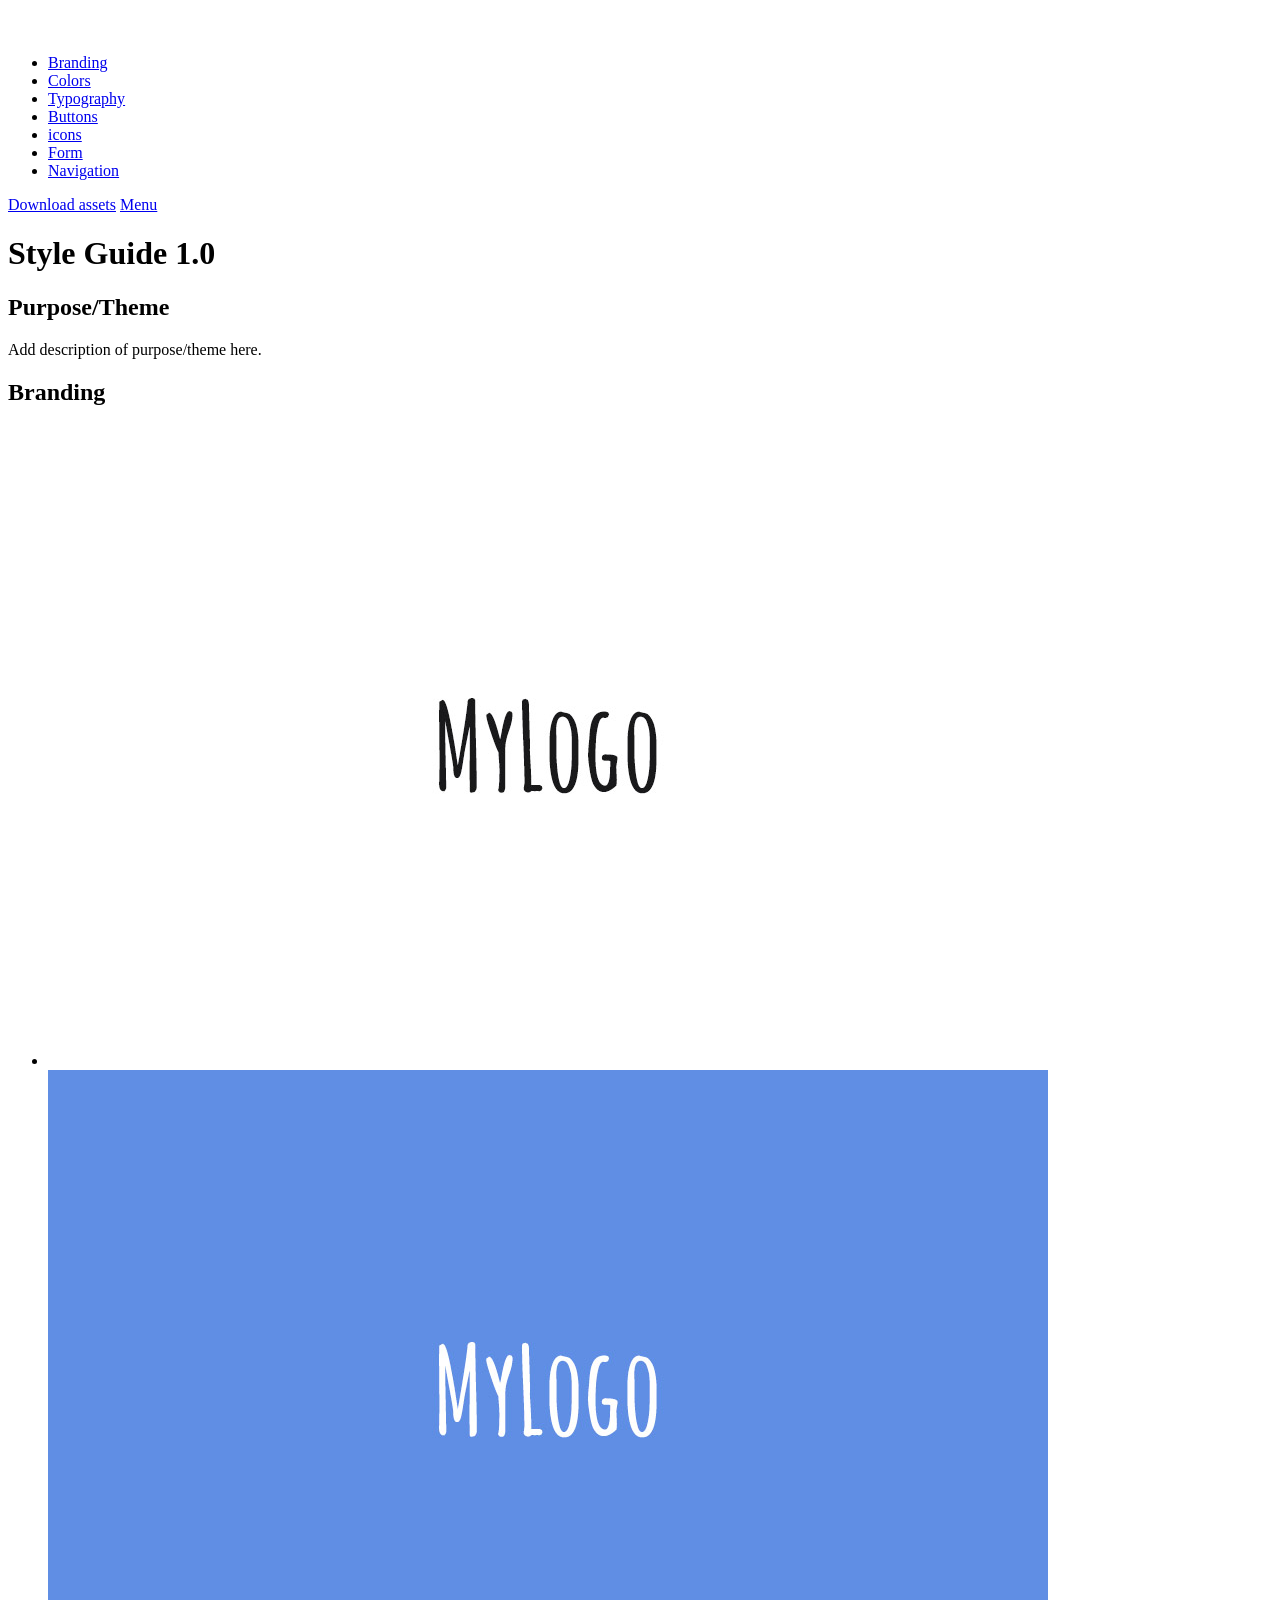
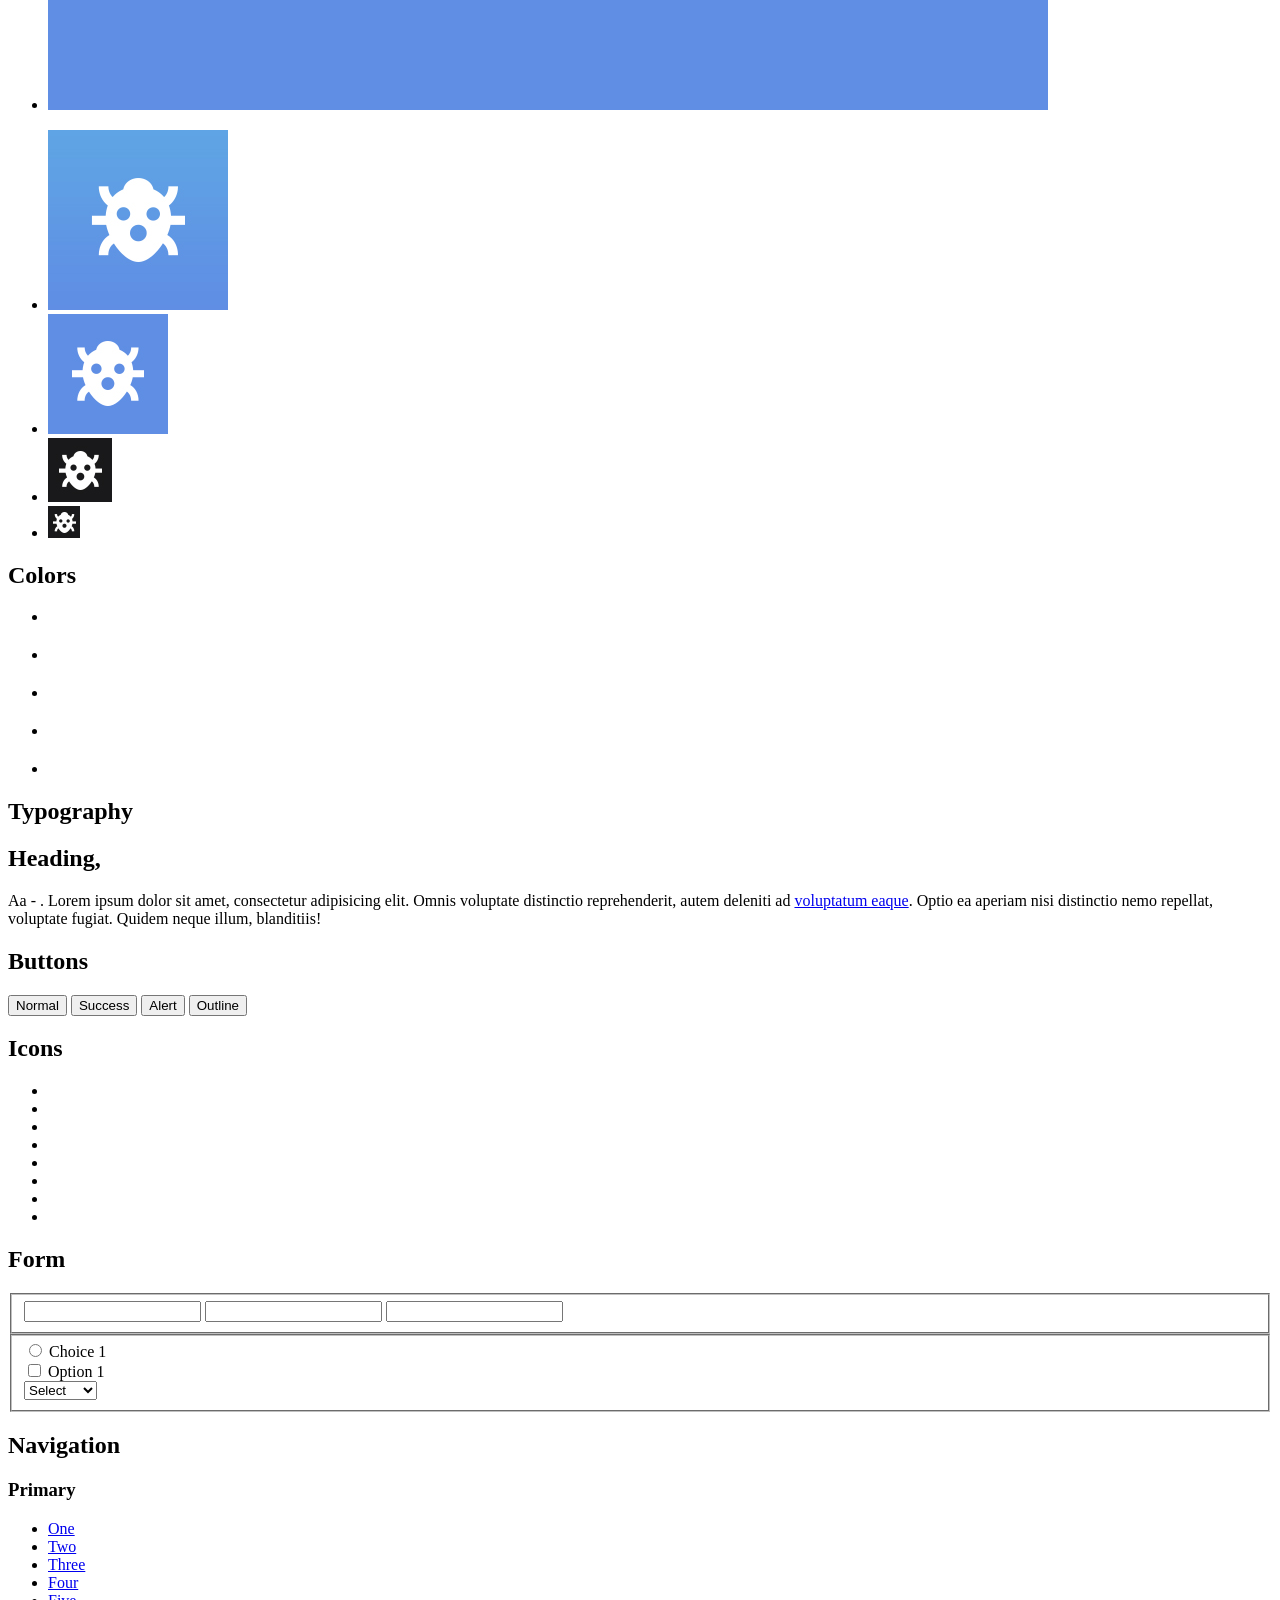
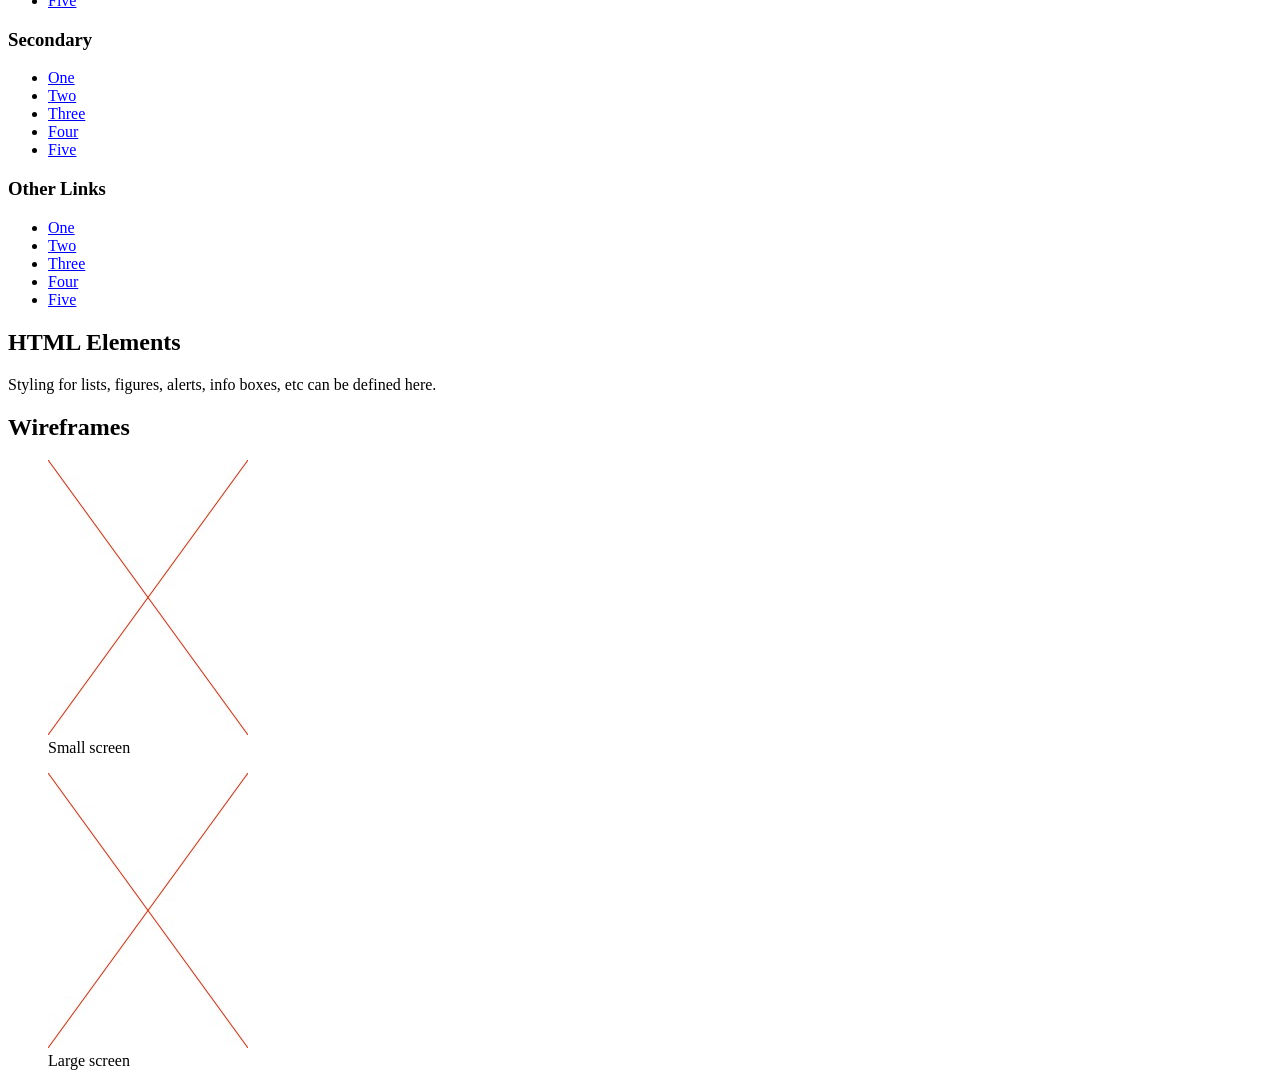
==== style-guide-template-parcel/src/index.html @ 52c8235f "styleguide" ====
<!DOCTYPE html>
<html lang="en" class="no-js">
  <head>
    <meta charset="UTF-8" />
    <meta name="viewport" content="width=device-width, initial-scale=1" />

    <link
      href="http://fonts.googleapis.com/css?family=Open+Sans:400,300,700|Merriweather"
      rel="stylesheet"
      type="text/css"
    />

    <link rel="stylesheet" href="scss/style-guide.scss" />
    <!-- Resource style -->
    <script src="js/modernizr.js"></script>
    <!-- Modernizr -->
    <title>Style Guide | CodyHouse</title>
  </head>
  <body>
    <header>
      <div class="cd-logo"><img src="assets/logo.svg" alt="Logo" /></div>

      <nav>
        <ul class="cd-main-nav">
          <li><a href="#branding">Branding</a></li>
          <li><a href="#colors">Colors</a></li>
          <li><a href="#typography">Typography</a></li>
          <li><a href="#buttons">Buttons</a></li>
          <li><a href="#icons">icons</a></li>
          <li><a href="#form">Form</a></li>
          <li><a href="#navigation">Navigation</a></li>
        </ul>
        <!-- cd-main-nav -->
      </nav>

      <a href="assets/assets-download-file.zip" class="cd-download"
        ><span>Download assets</span></a
      >
      <a href="#0" class="cd-nav-trigger">Menu<span></span></a>
    </header>

    <main>
      <h1>Style Guide 1.0</h1>

      <section id="purpose" class="cd-purpose">
        <h2>Purpose/Theme</h2>

        <div class="cd-box"><p>Add description of purpose/theme here.</p></div>
      </section>

      <section id="branding" class="cd-branding">
        <h2>Branding</h2>

        <ul>
          <li class="cd-box">
            <img src="assets/branding/logo-ver-1.jpg" alt="Logo version 1" />
          </li>
          <li class="cd-box">
            <img src="assets/branding/logo-ver-2.jpg" alt="Logo version 2" />
          </li>
        </ul>

        <ul>
          <li>
            <img src="assets/branding/touch-icon-1.jpg" alt="Touch Icon 1" />
          </li>
          <li>
            <img src="assets/branding/touch-icon-2.jpg" alt="Touch Icon 2" />
          </li>
          <li><img src="assets/branding/favicon-1.jpg" alt="Favicon 1" /></li>
          <li><img src="assets/branding/favicon-2.jpg" alt="Favicon 2" /></li>
        </ul>
      </section>

      <section id="colors" class="cd-colors">
        <h2>Colors</h2>

        <ul>
          <li class="cd-box"><div class="cd-color-swatch"></div></li>

          <li class="cd-box"><div class="cd-color-swatch"></div></li>

          <li class="cd-box"><div class="cd-color-swatch"></div></li>

          <li class="cd-box"><div class="cd-color-swatch"></div></li>

          <li class="cd-box"><div class="cd-color-swatch"></div></li>
        </ul>
      </section>

      <section id="typography" class="cd-typography">
        <h2>Typography</h2>

        <div class="cd-box">
          <h1>Heading, <span></span></h1>
          <p>
            Aa - <span></span>. Lorem ipsum dolor sit amet, consectetur
            adipisicing elit. Omnis voluptate distinctio reprehenderit, autem
            deleniti ad <a href="#0">voluptatum eaque</a>. Optio ea aperiam nisi
            distinctio nemo repellat, voluptate fugiat. Quidem neque illum,
            blanditiis!
          </p>
        </div>
      </section>

      <section id="buttons" class="cd-buttons">
        <h2>Buttons</h2>

        <div class="cd-box">
          <button class="btn">Normal</button>
          <button class="btn btn-success">Success</button>
          <button class="btn btn-alert">Alert</button>
          <button class="btn btn-outline">Outline</button>
        </div>
      </section>

      <section id="icons" class="cd-icons">
        <h2>Icons</h2>

        <ul class="cd-box">
          <li class="cd-icon-1"></li>
          <li class="cd-icon-2"></li>
          <li class="cd-icon-3"></li>
          <li class="cd-icon-4"></li>
          <li class="cd-icon-5"></li>
          <li class="cd-icon-6"></li>
          <li class="cd-icon-7"></li>
          <li class="cd-icon-8"></li>
        </ul>
      </section>

      <section id="form" class="cd-form">
        <h2>Form</h2>

        <div class="cd-box">
          <form>
            <fieldset>
              <input type="text" /> <input class="success" type="text" />
              <input class="alert" type="text" />
            </fieldset>

            <fieldset>
              <div class="cd-input-wrapper">
                <input type="radio" name="radioButton" id="radio1" />
                <label class="radio-label" for="radio1">Choice 1</label>
              </div>

              <div class="cd-input-wrapper">
                <input type="checkbox" id="checkbox1" />
                <label class="checkbox-label" for="checkbox1">Option 1</label>
              </div>

              <div class="cd-input-wrapper cd-select">
                <select name="select-this" id="select-this">
                  <option value="0">Select</option>
                  <option value="1">Option 1</option>
                  <option value="2">Option 2</option>
                  <option value="2">Option 3</option>
                </select>
              </div>
            </fieldset>
          </form>
        </div>
      </section>
      <section id="navigation" class="cd-navigation">
        <h2>Navigation</h2>
        <div class="cd-box">
          <div>
            <h3>Primary</h3>
            <nav class="cd-primary-nav">
              <ul>
                <li><a href="#">One</a></li>
                <li><a href="#">Two</a></li>
                <li><a href="#">Three</a></li>
                <li><a href="#">Four</a></li>
                <li><a href="#">Five</a></li>
              </ul>
            </nav>
          </div>
          <div>
            <h3>Secondary</h3>
            <nav class="cd-secondary-nav">
              <ul>
                <li><a href="#">One</a></li>
                <li><a href="#">Two</a></li>
                <li><a href="#">Three</a></li>
                <li><a href="#">Four</a></li>
                <li><a href="#">Five</a></li>
              </ul>
            </nav>
          </div>
          <div>
            <h3>Other Links</h3>
            <ul>
              <li><a href="#">One</a></li>
              <li><a href="#">Two</a></li>
              <li><a href="#">Three</a></li>
              <li><a href="#">Four</a></li>
              <li><a href="#">Five</a></li>
            </ul>
          </div>
        </div>
      </section>

      <section id="elements" class="cd-elements">
        <h2>HTML Elements</h2>
        <div class="cd-box">
          <p>
            Styling for lists, figures, alerts, info boxes, etc can be defined
            here.
          </p>
        </div>
      </section>

      <section id="wireframes" class="cd-wireframes">
        <h2>Wireframes</h2>
        <div class="cd-box">
          <figure>
            <img src="assets/wireframe-sm.jpg" alt="Small screen wireframe" />
            <figcaption>Small screen</figcaption>
          </figure>
          <figure>
            <img src="assets/wireframe-lg.jpg" alt="Large screen wireframe" />
            <figcaption>Large screen</figcaption>
          </figure>
        </div>
      </section>
    </main>

    <script src="js/main.js"></script>
  </body>
</html>
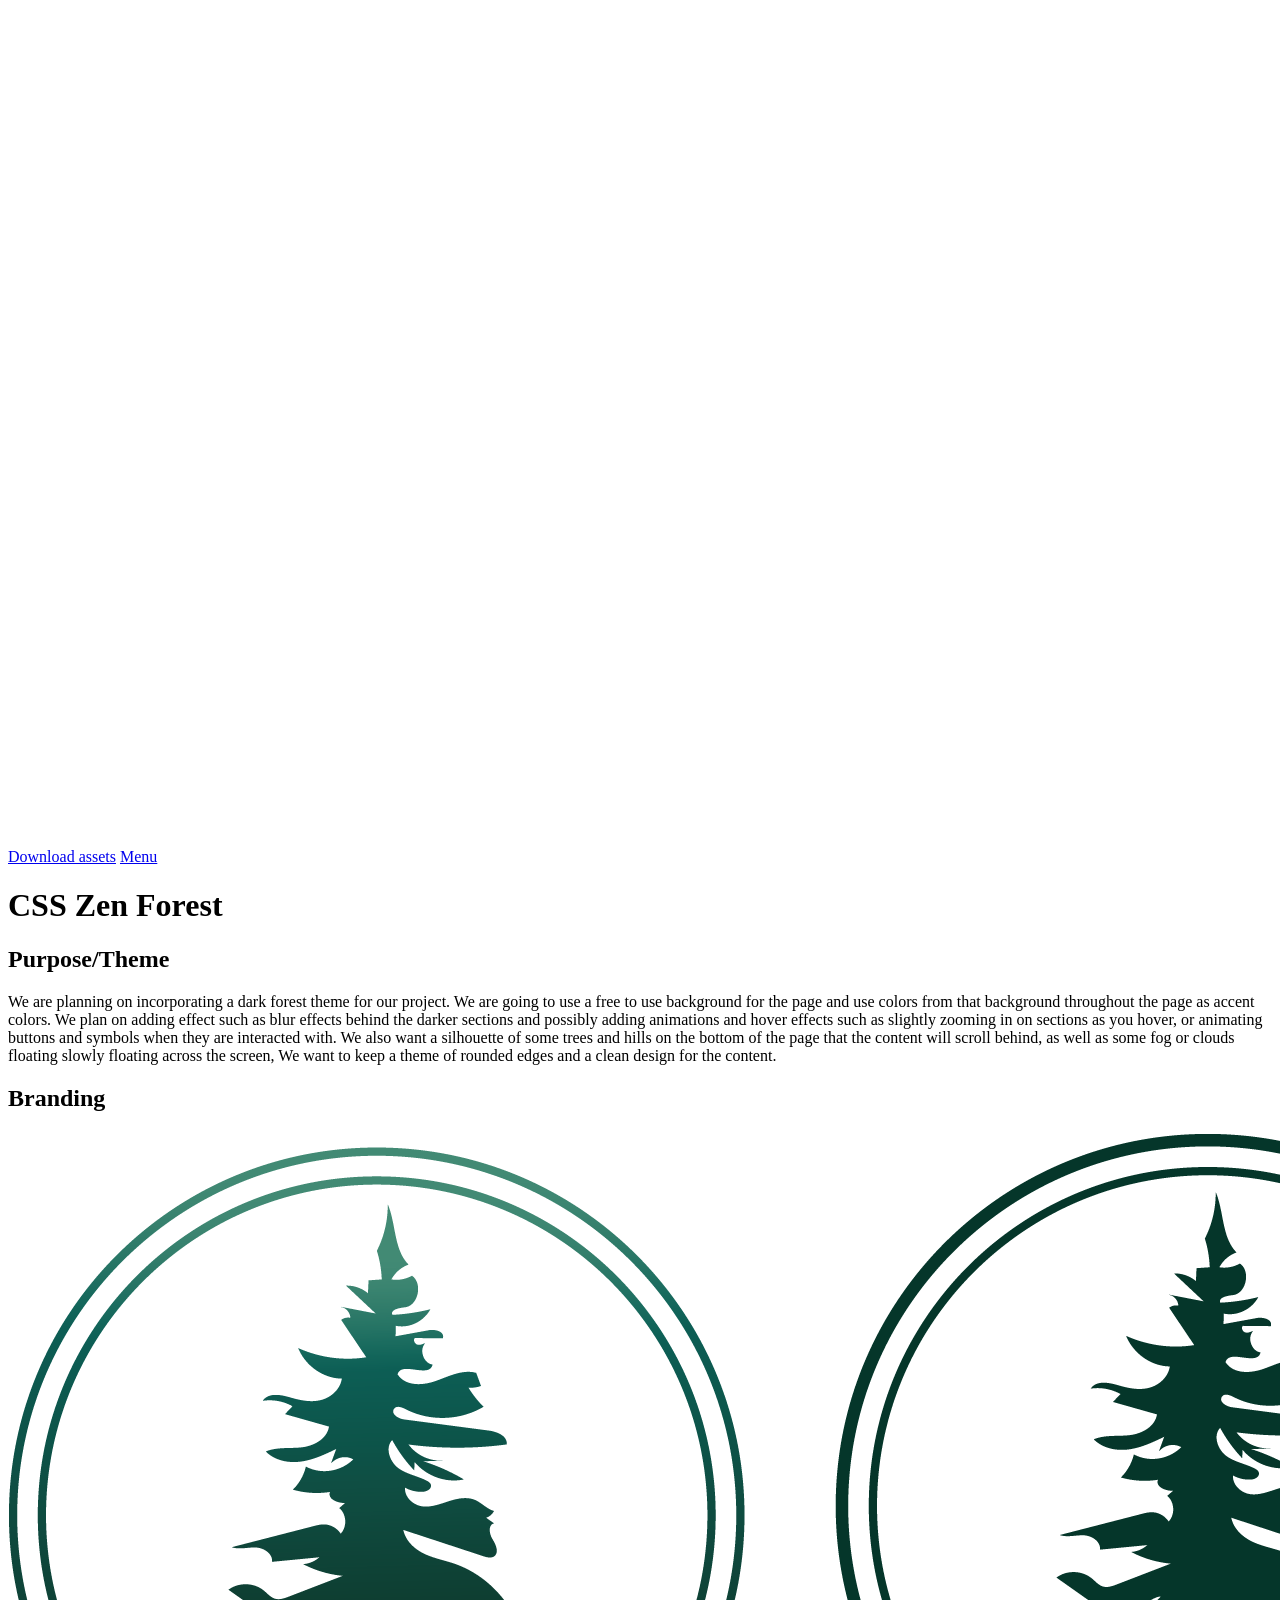
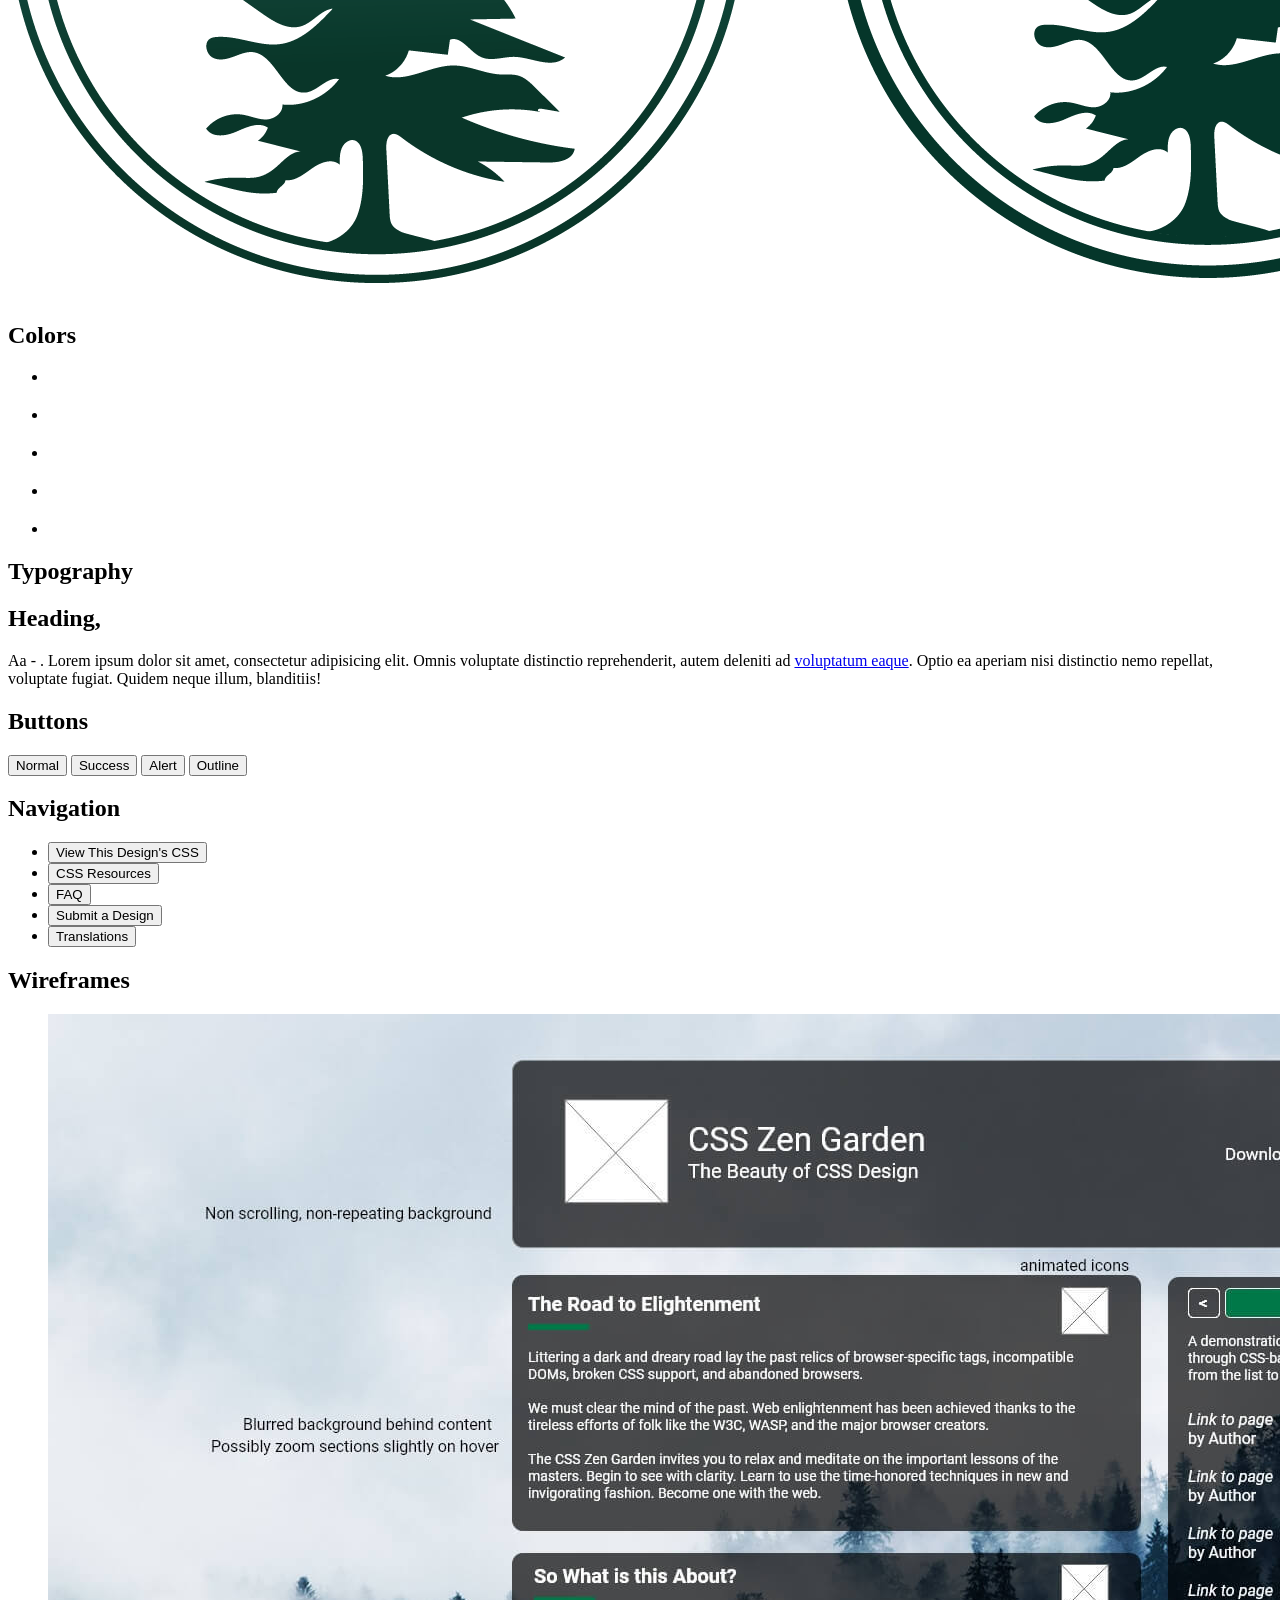
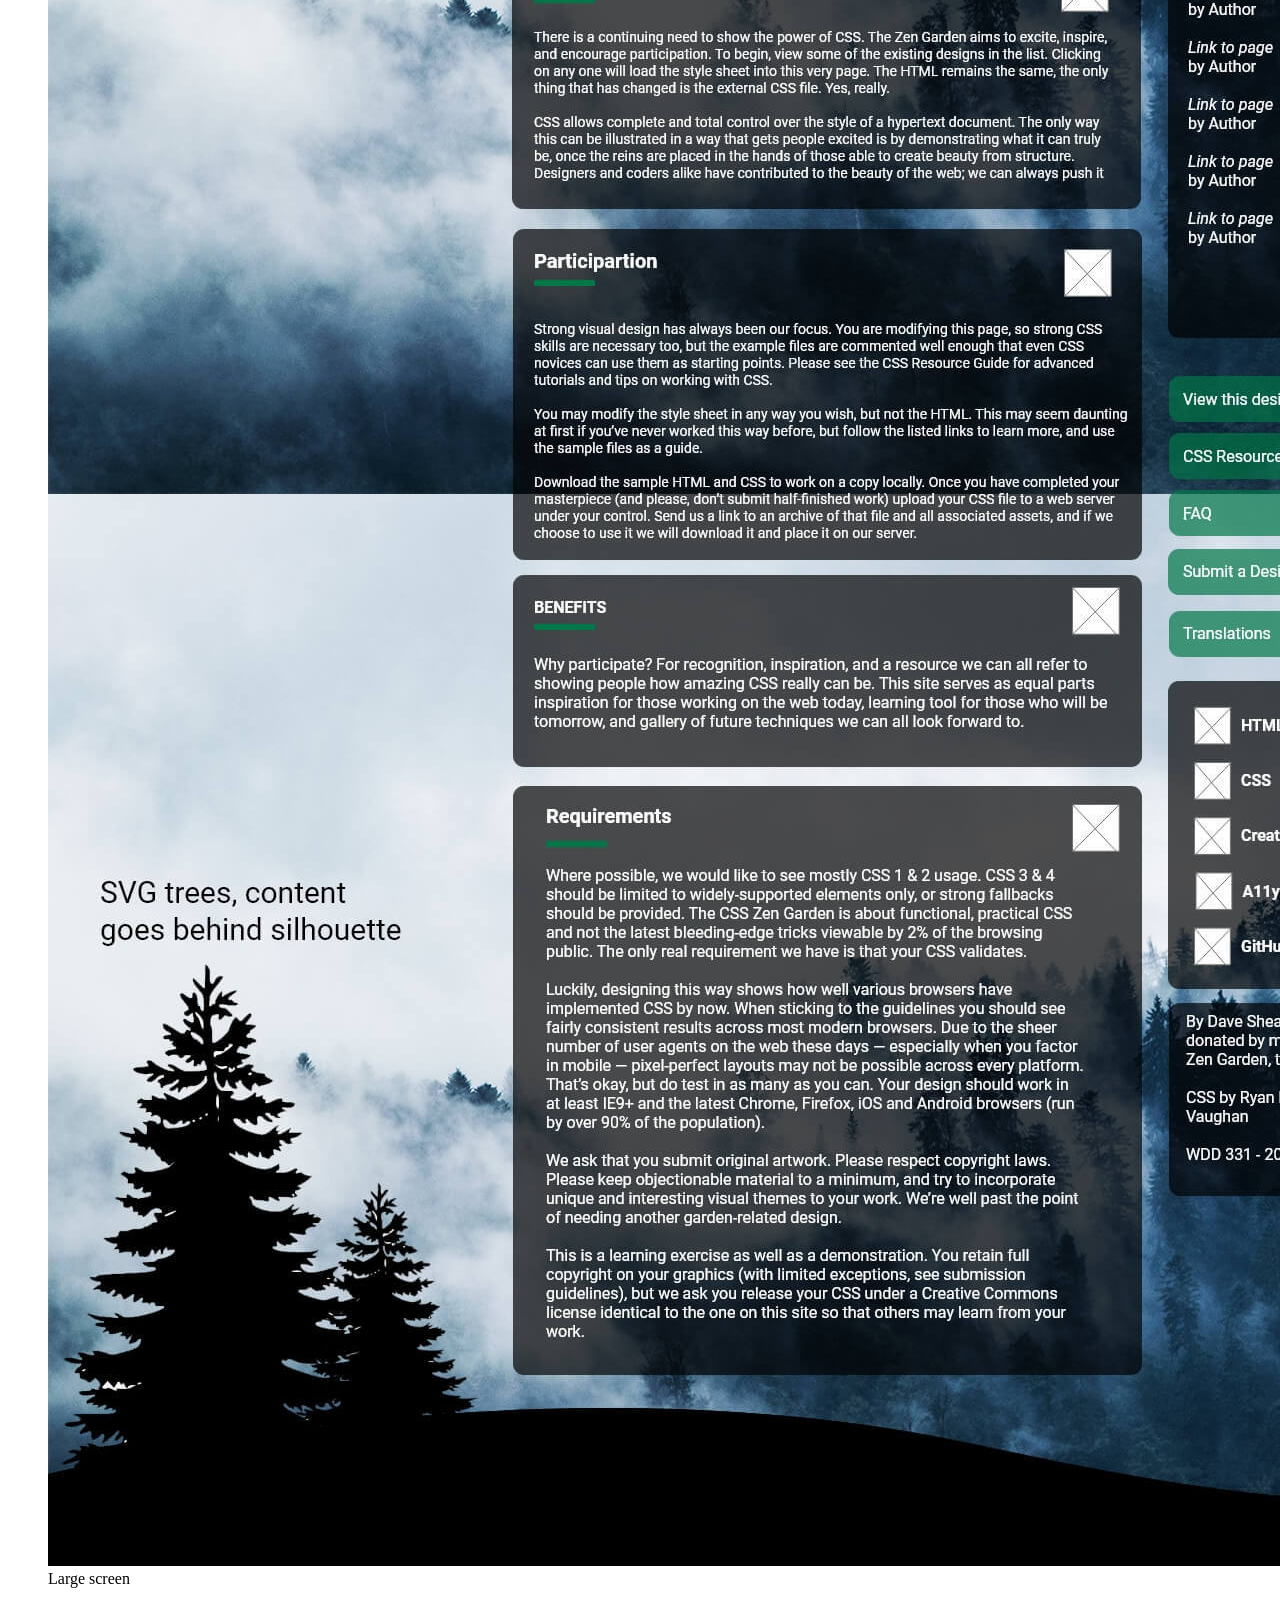
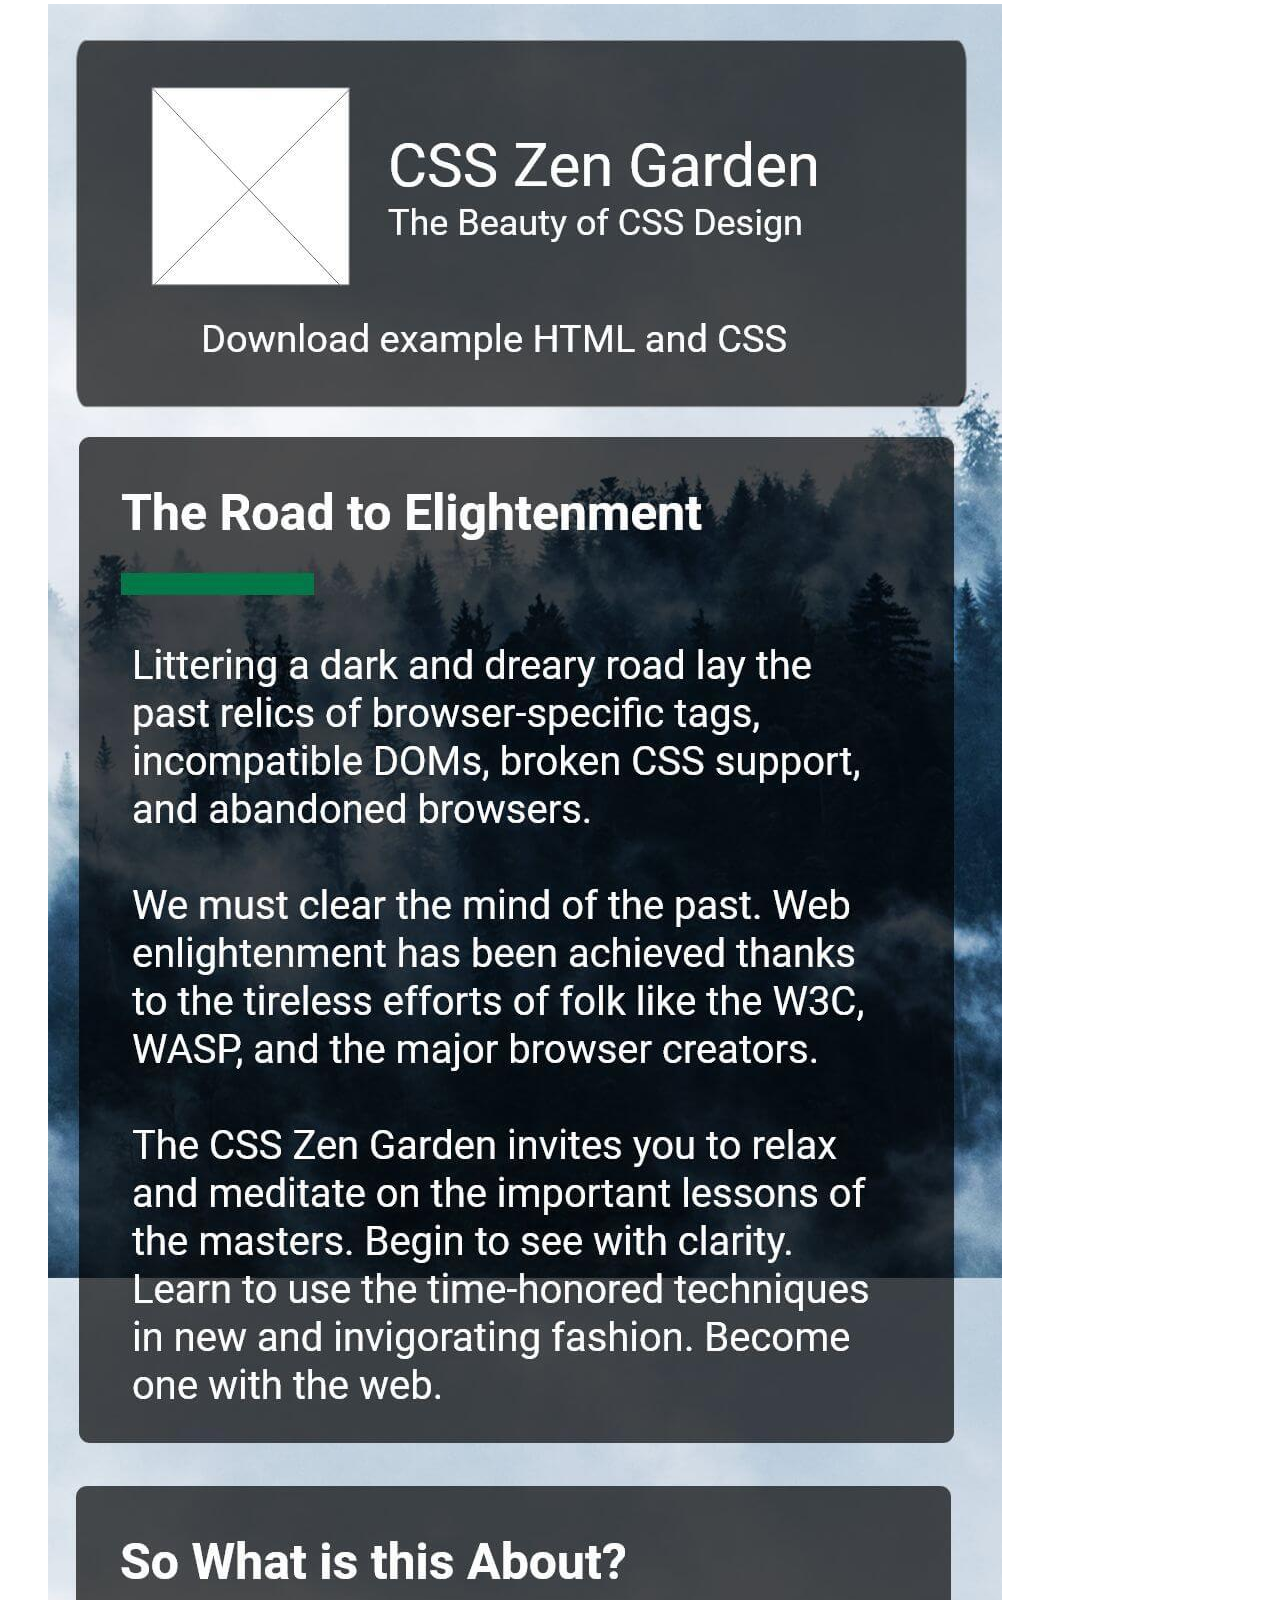
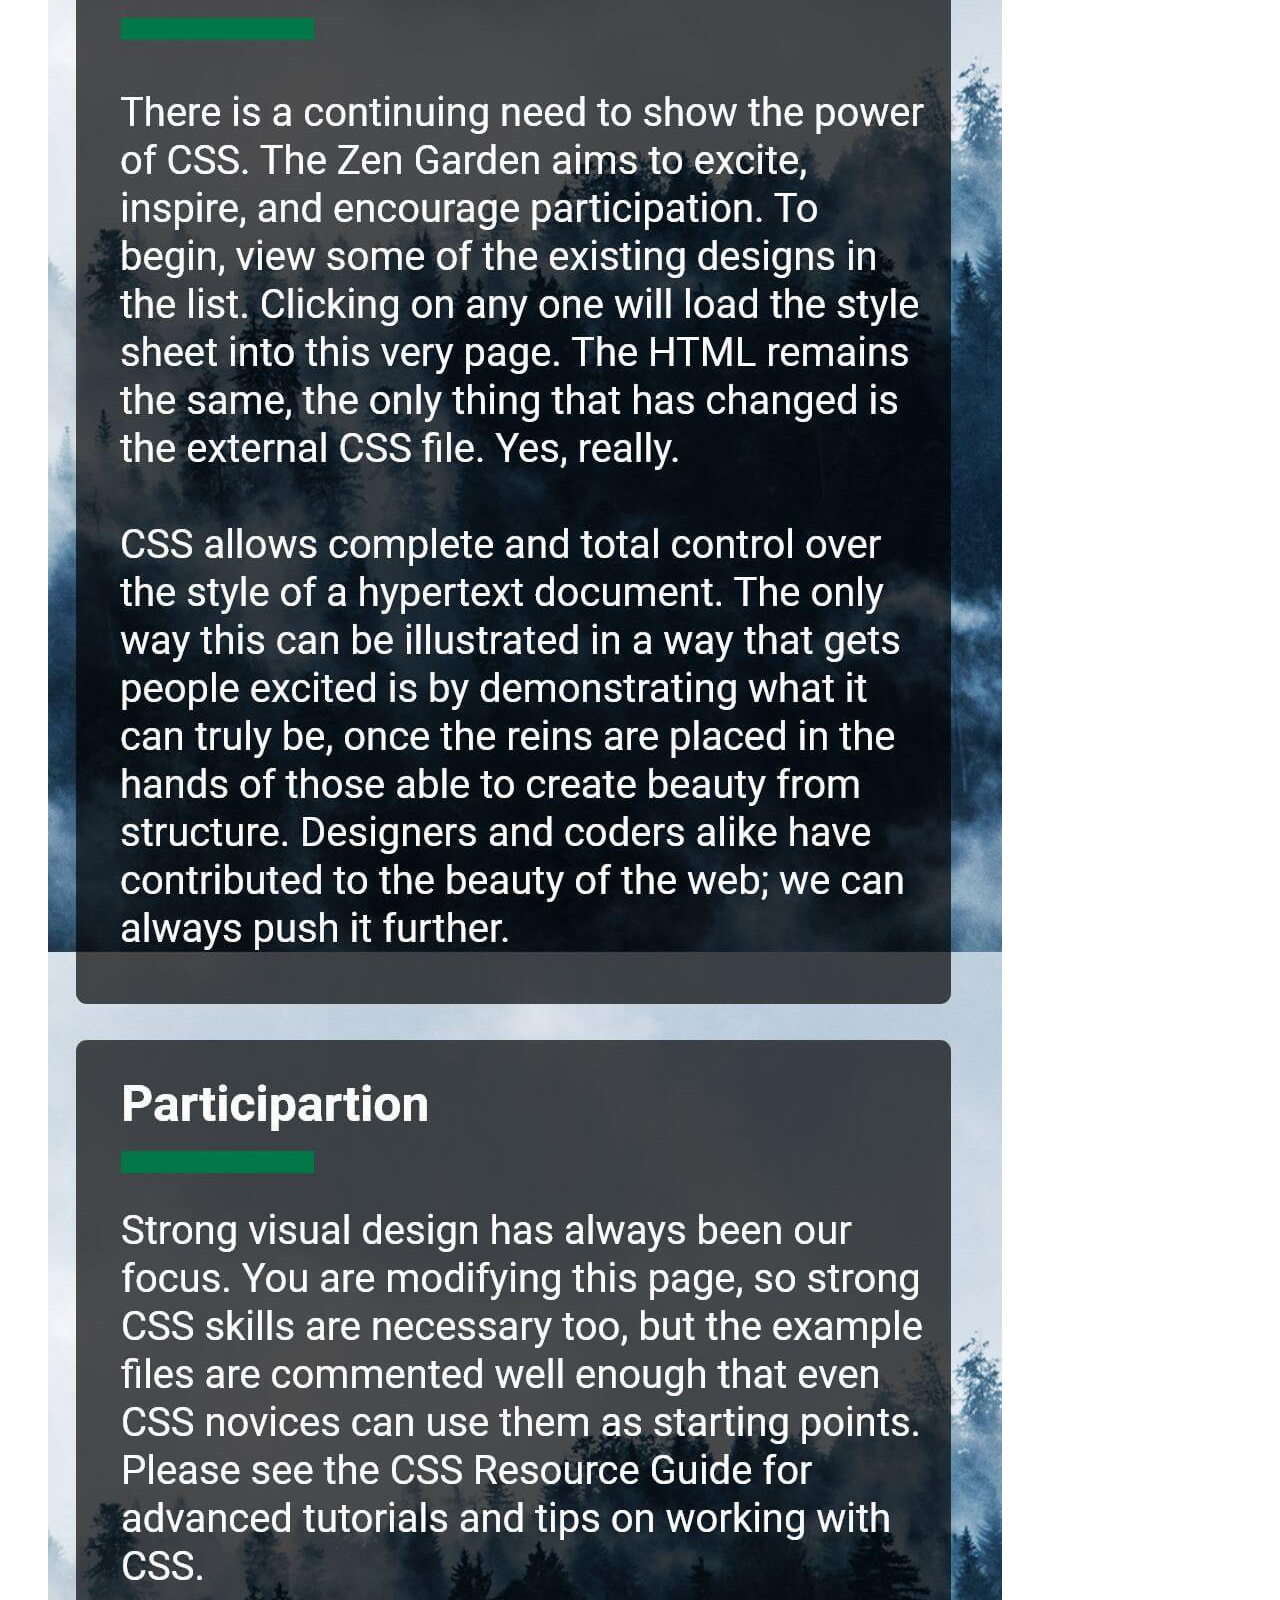
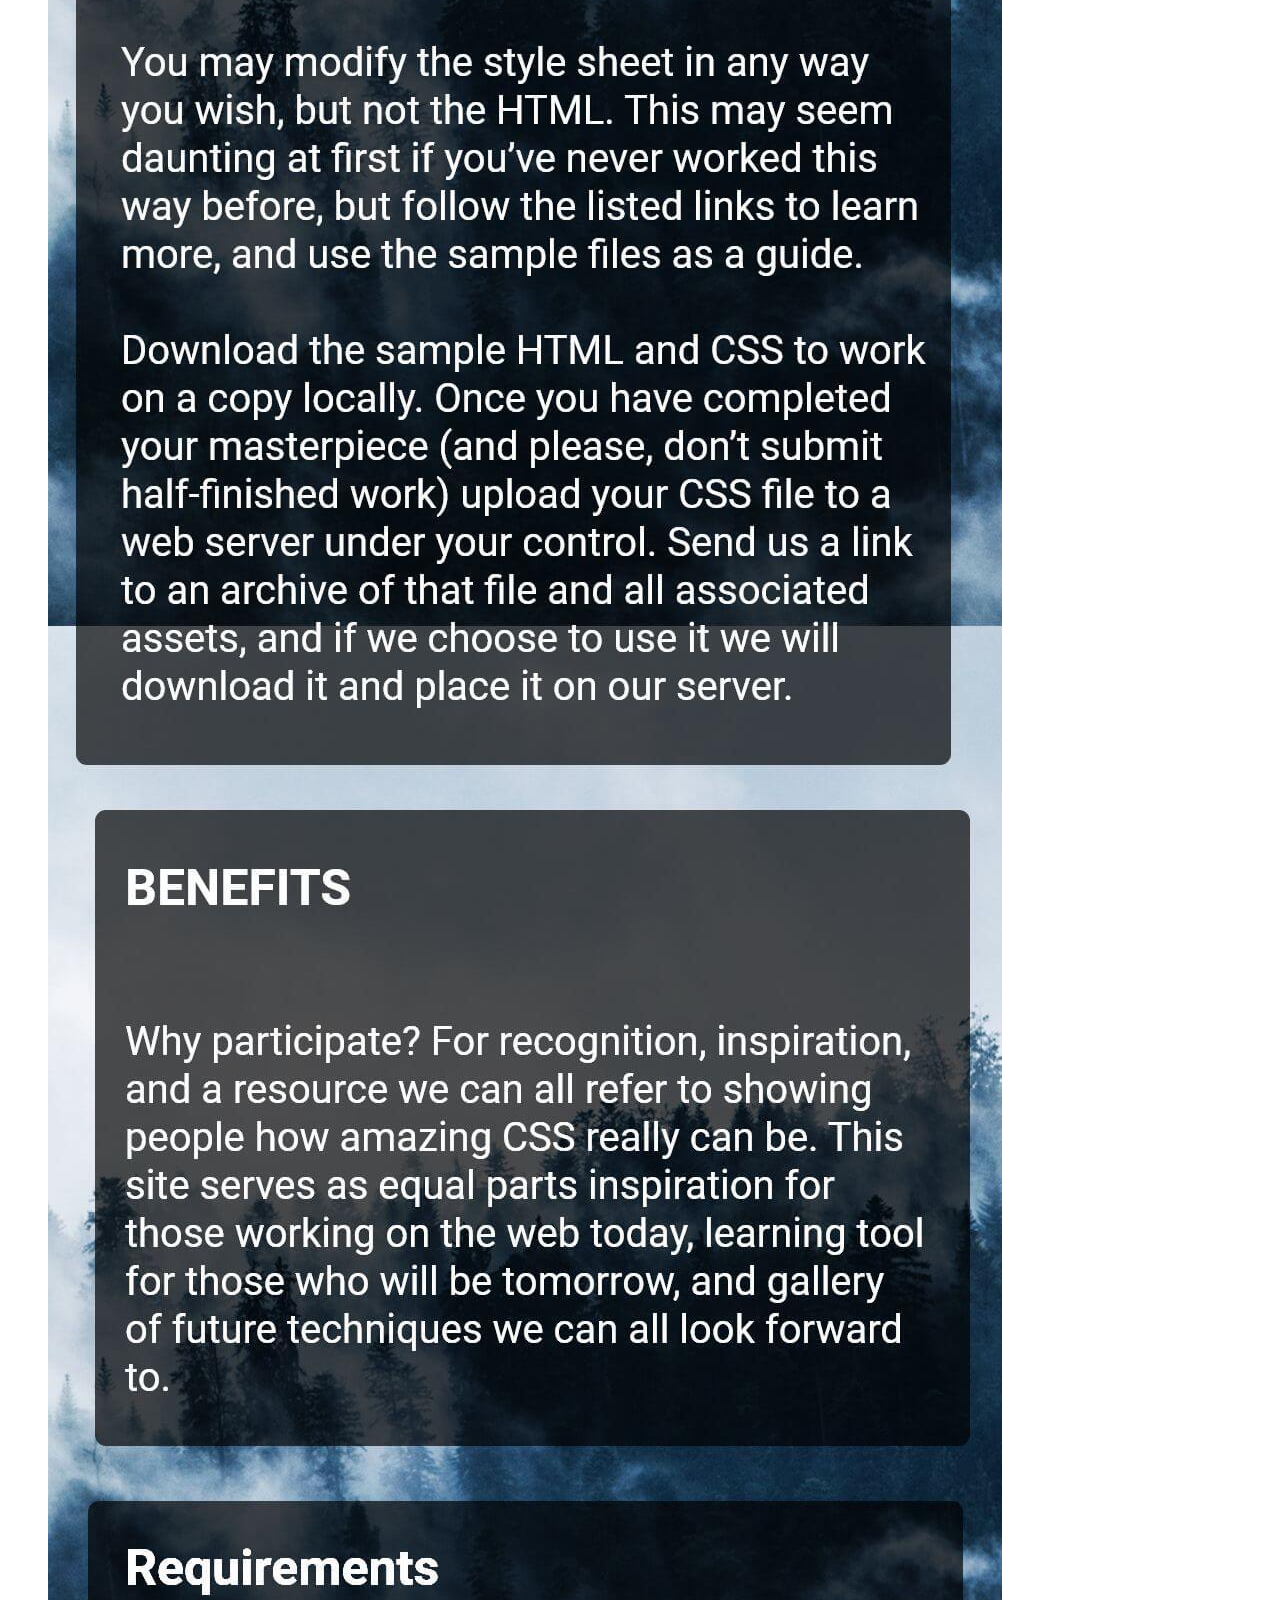
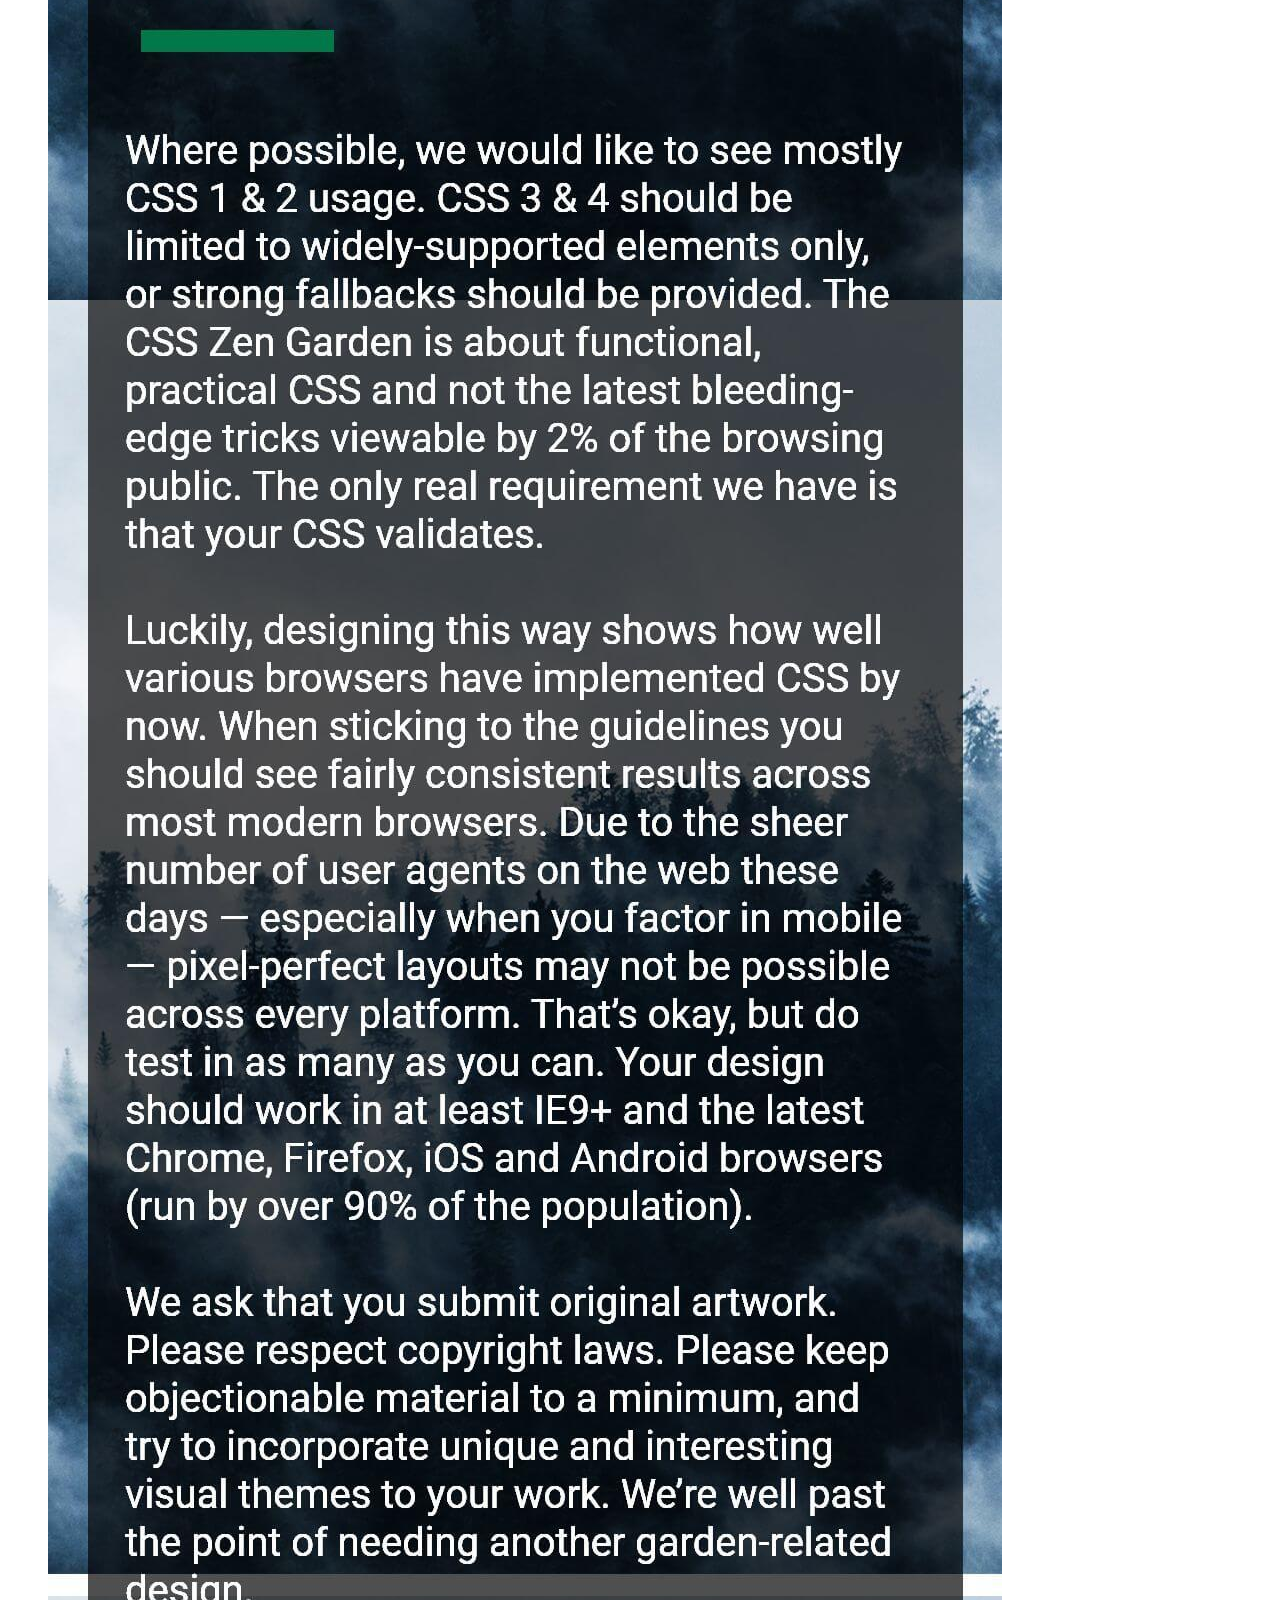
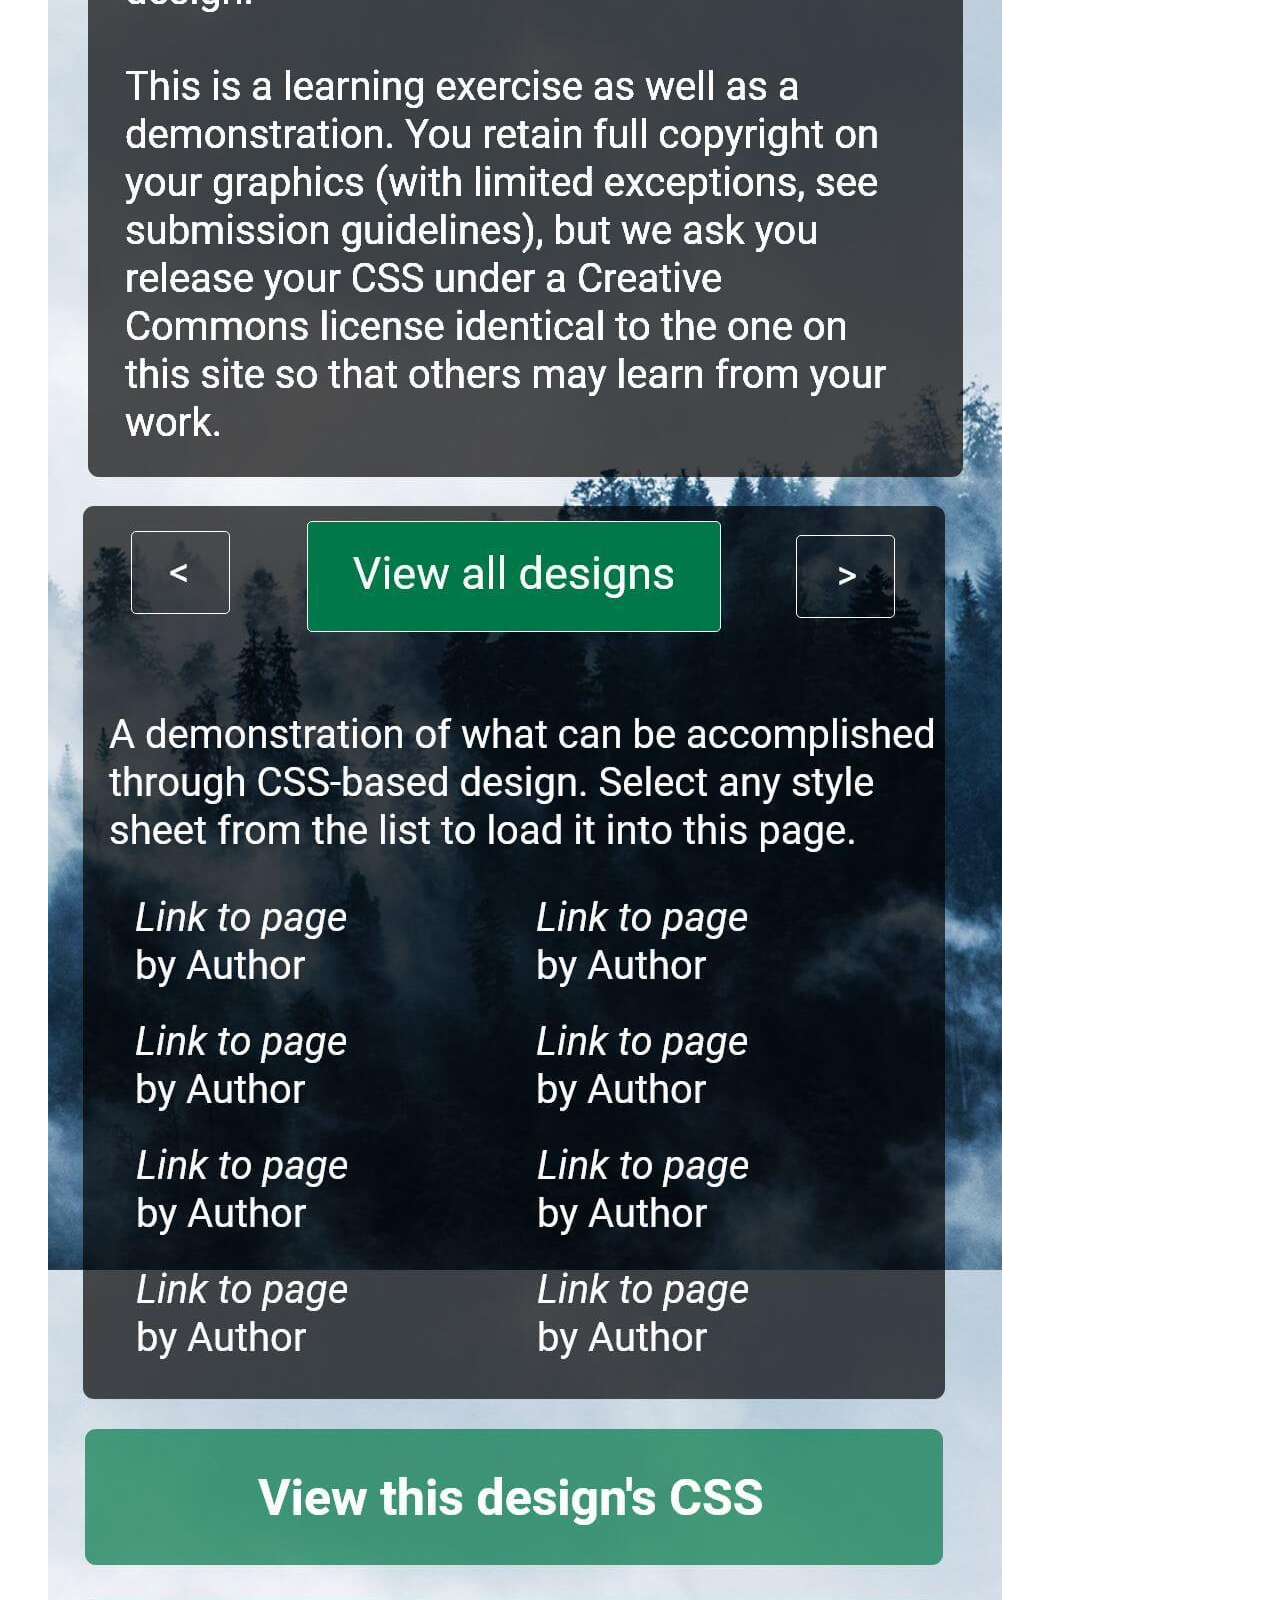
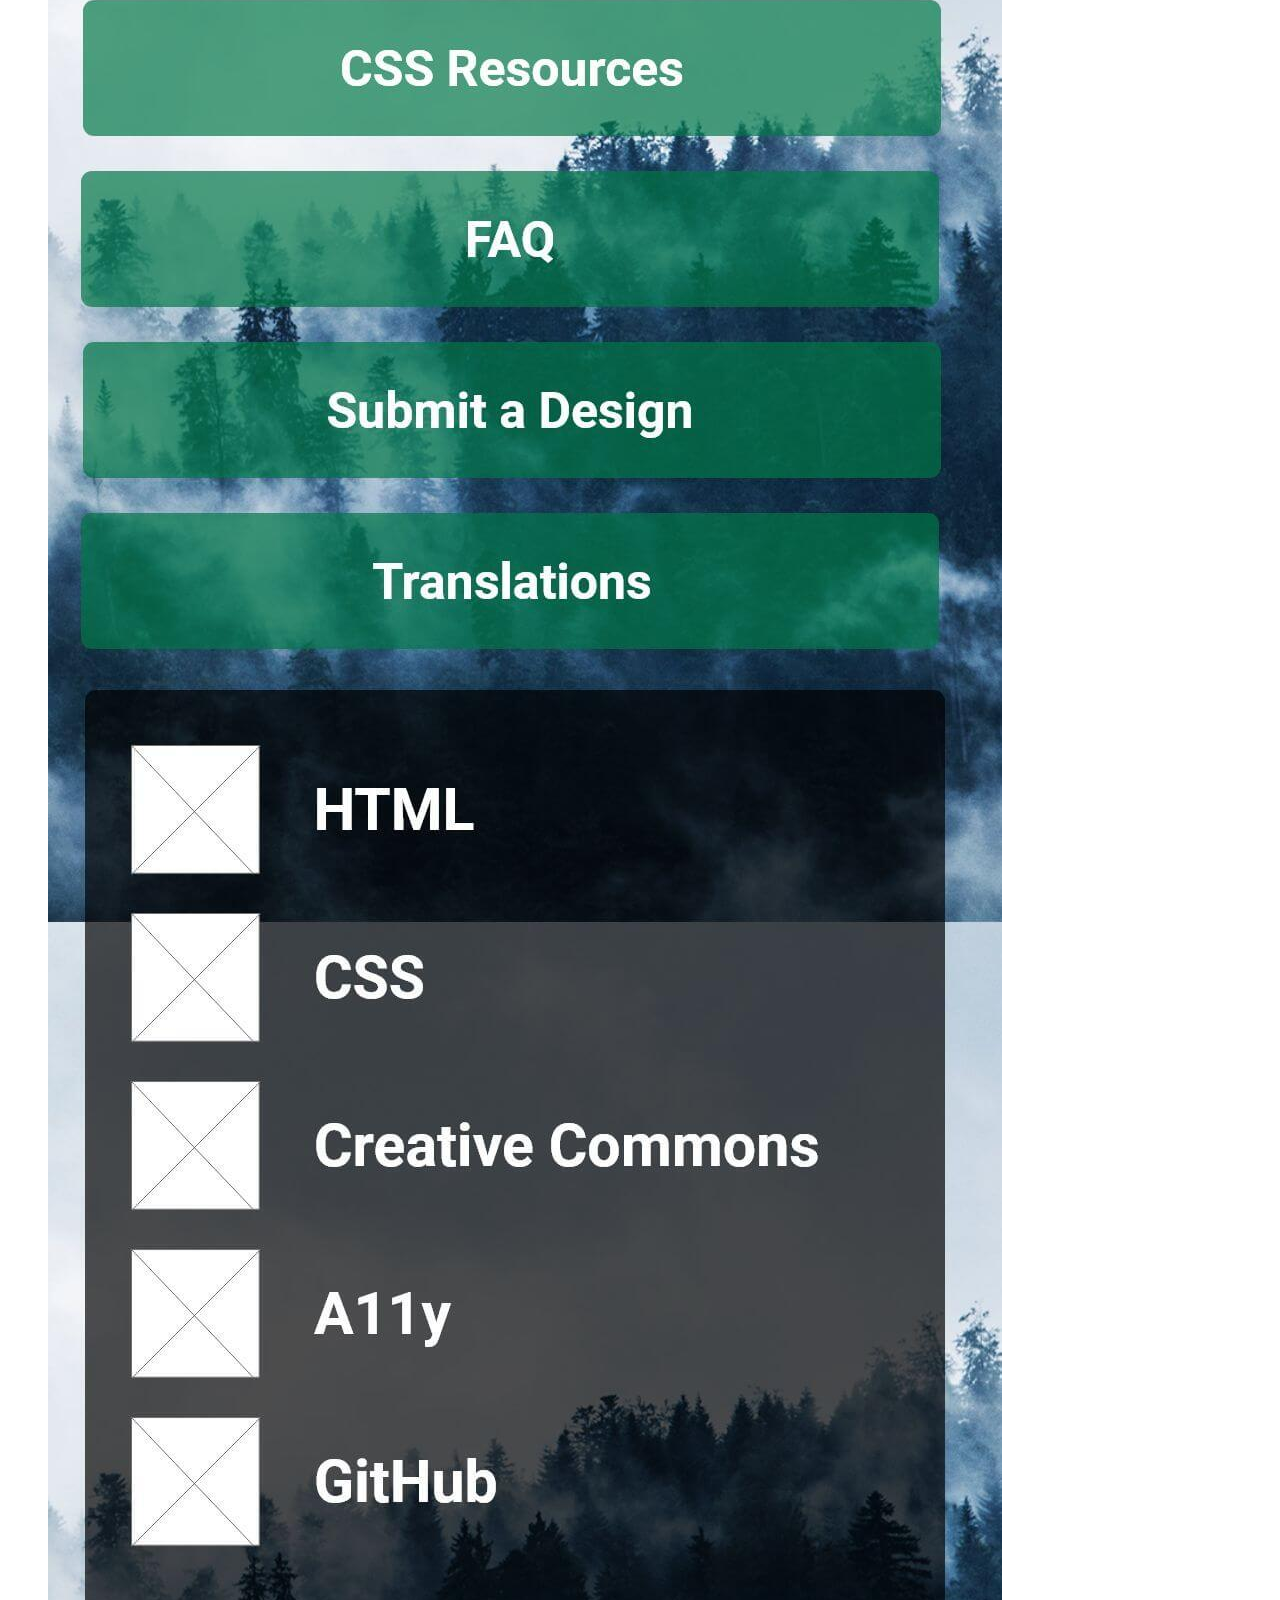
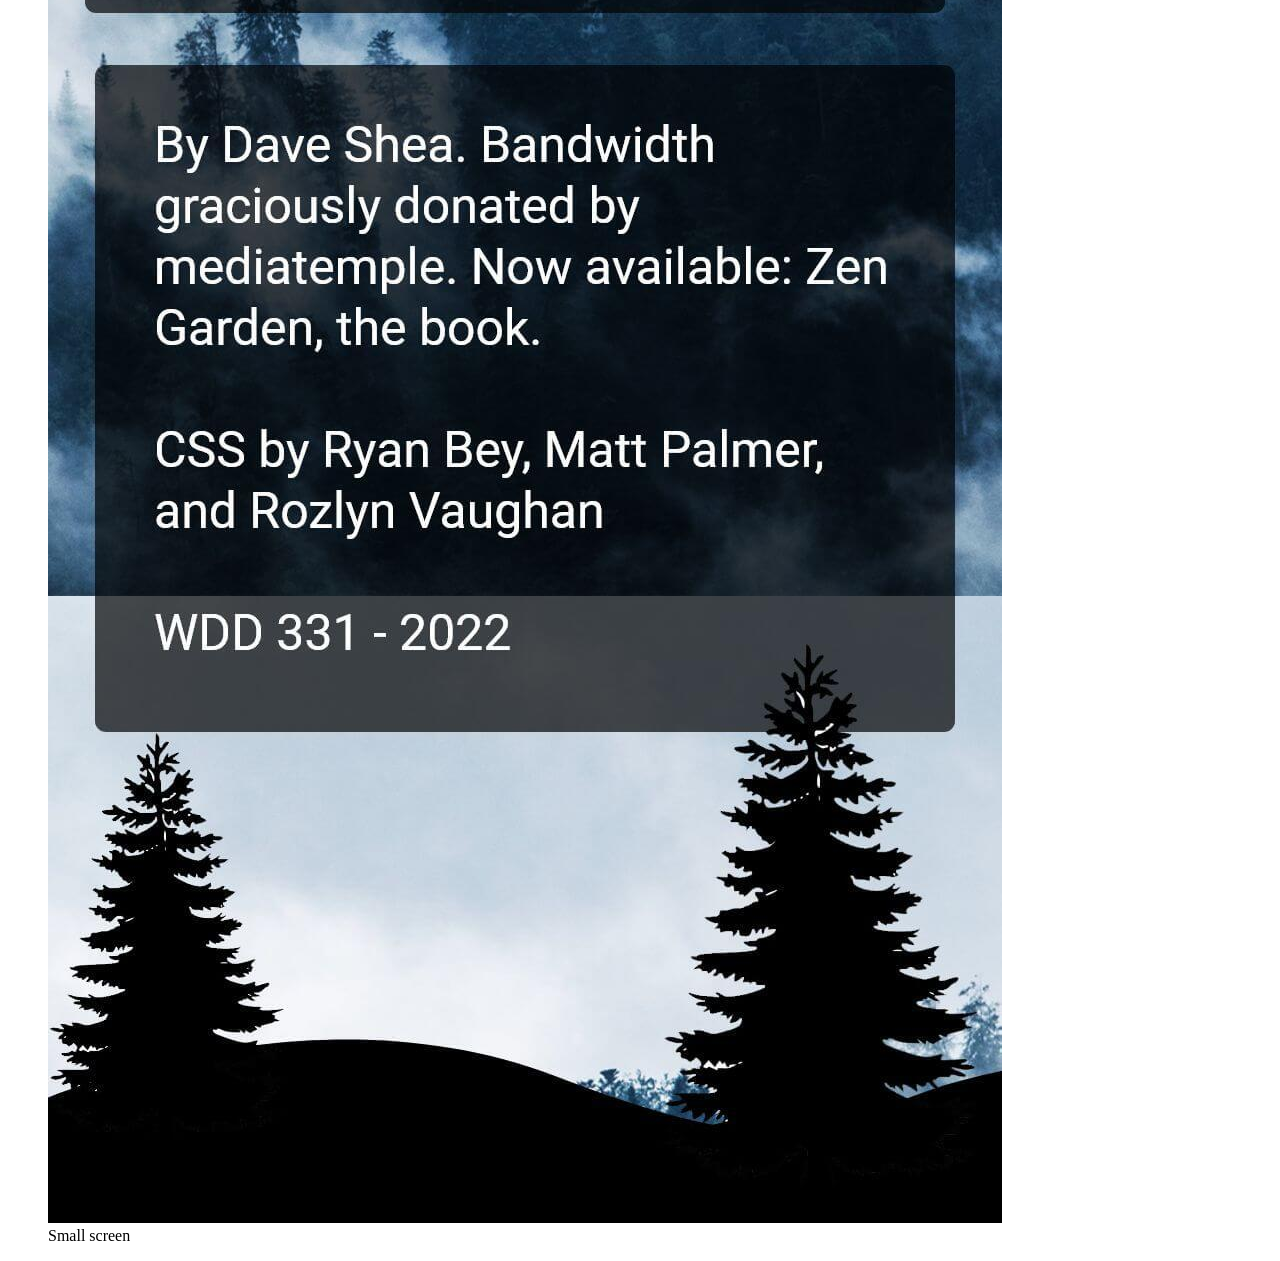
==== commit 068ad380: "stylesheet" ====
--- a/style-guide-template-parcel/src/index.html
+++ b/style-guide-template-parcel/src/index.html
@@ -10,26 +10,18 @@
       type="text/css"
     />
 
-    <link rel="stylesheet" href="scss/style-guide.scss" />
+    <link rel="stylesheet" href="css/style-guide.css" />
     <!-- Resource style -->
     <script src="js/modernizr.js"></script>
     <!-- Modernizr -->
-    <title>Style Guide | CodyHouse</title>
+    <title>Style Guide | CSS Zen Forest</title>
   </head>
   <body>
     <header>
-      <div class="cd-logo"><img src="assets/logo.svg" alt="Logo" /></div>
+      <div class="cd-logo"><img src="assets/branding/headLogo.png" alt="Logo"  /></div>
 
       <nav>
-        <ul class="cd-main-nav">
-          <li><a href="#branding">Branding</a></li>
-          <li><a href="#colors">Colors</a></li>
-          <li><a href="#typography">Typography</a></li>
-          <li><a href="#buttons">Buttons</a></li>
-          <li><a href="#icons">icons</a></li>
-          <li><a href="#form">Form</a></li>
-          <li><a href="#navigation">Navigation</a></li>
-        </ul>
+
         <!-- cd-main-nav -->
       </nav>
 
@@ -40,36 +32,26 @@
     </header>
 
     <main>
-      <h1>Style Guide 1.0</h1>
+      <h1>CSS Zen Forest</h1>
 
       <section id="purpose" class="cd-purpose">
         <h2>Purpose/Theme</h2>
 
-        <div class="cd-box"><p>Add description of purpose/theme here.</p></div>
+        <div class="cd-box"><p>We are planning on incorporating a dark forest theme for our project. We are going to use
+          a free to use background for the page and use colors from that background throughout
+          the page as accent colors. We plan on adding effect such as blur effects behind the
+          darker sections and possibly adding animations and hover effects such as slightly
+          zooming in on sections as you hover, or animating buttons and symbols when they are
+          interacted with. We also want a silhouette of some trees and hills on the bottom of the
+          page that the content will scroll behind, as well as some fog or clouds floating slowly
+          floating across the screen, We want to keep a theme of rounded edges and a clean
+          design for the content.
+          </p></div>
       </section>
 
       <section id="branding" class="cd-branding">
         <h2>Branding</h2>
-
-        <ul>
-          <li class="cd-box">
-            <img src="assets/branding/logo-ver-1.jpg" alt="Logo version 1" />
-          </li>
-          <li class="cd-box">
-            <img src="assets/branding/logo-ver-2.jpg" alt="Logo version 2" />
-          </li>
-        </ul>
-
-        <ul>
-          <li>
-            <img src="assets/branding/touch-icon-1.jpg" alt="Touch Icon 1" />
-          </li>
-          <li>
-            <img src="assets/branding/touch-icon-2.jpg" alt="Touch Icon 2" />
-          </li>
-          <li><img src="assets/branding/favicon-1.jpg" alt="Favicon 1" /></li>
-          <li><img src="assets/branding/favicon-2.jpg" alt="Favicon 2" /></li>
-        </ul>
+            <img src="assets/branding/logos.png" alt="Logo version 1" />
       </section>
 
       <section id="colors" class="cd-colors">
@@ -114,7 +96,7 @@
         </div>
       </section>
 
-      <section id="icons" class="cd-icons">
+      <!-- <section id="icons" class="cd-icons">
         <h2>Icons</h2>
 
         <ul class="cd-box">
@@ -127,9 +109,9 @@
           <li class="cd-icon-7"></li>
           <li class="cd-icon-8"></li>
         </ul>
-      </section>
+      </section> -->
 
-      <section id="form" class="cd-form">
+      <!-- <section id="form" class="cd-form">
         <h2>Form</h2>
 
         <div class="cd-box">
@@ -161,48 +143,24 @@
             </fieldset>
           </form>
         </div>
-      </section>
+      </section> -->
       <section id="navigation" class="cd-navigation">
         <h2>Navigation</h2>
         <div class="cd-box">
           <div>
-            <h3>Primary</h3>
             <nav class="cd-primary-nav">
               <ul>
-                <li><a href="#">One</a></li>
-                <li><a href="#">Two</a></li>
-                <li><a href="#">Three</a></li>
-                <li><a href="#">Four</a></li>
-                <li><a href="#">Five</a></li>
+                <li><button class="btn btn-success btn-nav">View This Design's CSS</button></li>
+                <li><button class="btn btn-success btn-nav">CSS Resources</button></li>
+                <li><button class="btn btn-success btn-nav">FAQ</button></li>
+                <li><button class="btn btn-success btn-nav">Submit a Design</button></li>
+                <li><button class="btn btn-success btn-nav">Translations</button></li>
               </ul>
             </nav>
           </div>
-          <div>
-            <h3>Secondary</h3>
-            <nav class="cd-secondary-nav">
-              <ul>
-                <li><a href="#">One</a></li>
-                <li><a href="#">Two</a></li>
-                <li><a href="#">Three</a></li>
-                <li><a href="#">Four</a></li>
-                <li><a href="#">Five</a></li>
-              </ul>
-            </nav>
-          </div>
-          <div>
-            <h3>Other Links</h3>
-            <ul>
-              <li><a href="#">One</a></li>
-              <li><a href="#">Two</a></li>
-              <li><a href="#">Three</a></li>
-              <li><a href="#">Four</a></li>
-              <li><a href="#">Five</a></li>
-            </ul>
-          </div>
-        </div>
       </section>
 
-      <section id="elements" class="cd-elements">
+      <!-- <section id="elements" class="cd-elements">
         <h2>HTML Elements</h2>
         <div class="cd-box">
           <p>
@@ -210,18 +168,18 @@
             here.
           </p>
         </div>
-      </section>
+      </section> -->
 
       <section id="wireframes" class="cd-wireframes">
         <h2>Wireframes</h2>
         <div class="cd-box">
           <figure>
-            <img src="assets/wireframe-sm.jpg" alt="Small screen wireframe" />
-            <figcaption>Small screen</figcaption>
+            <img src="assets/Desktop.jpg" alt="Large screen wireframe" />
+            <figcaption>Large screen</figcaption>
           </figure>
           <figure>
-            <img src="assets/wireframe-lg.jpg" alt="Large screen wireframe" />
-            <figcaption>Large screen</figcaption>
+            <img src="assets/Mobile.jpg" alt="Small screen wireframe" />
+            <figcaption>Small screen</figcaption>
           </figure>
         </div>
       </section>
